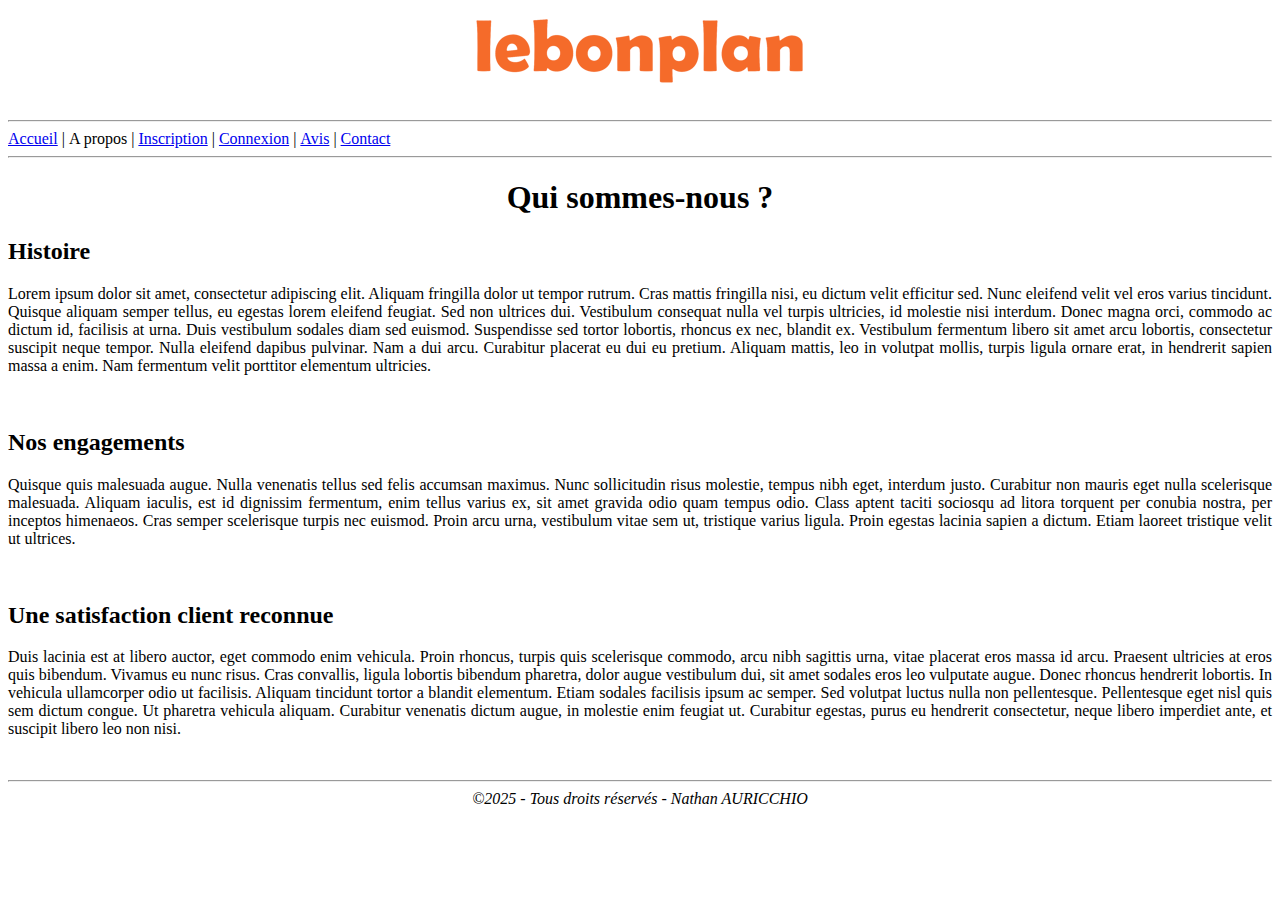
==== a-propos.html @ 30f2c9f9 "initial commit" ====
<!doctype html> 
<html lang="fr"> 
   <head> 
		<meta charset="utf-8">
		<meta name="author" content="Nathan AURICCHIO">
		<meta name="description" content="A propos de nous">

		<meta name="robots" content="index, follow">
		<meta http-equiv="Content-Language" content="fr">
		<link rel="stylesheet" href="/prosit1/style/styles.css">
		<meta name="copyright" content="© 2025 Nathan AURICCHIO">
		<link rel="icon" type="image/png" href="/prosit1/ico/favicon-96x96.png" sizes="96x96" />
		<link rel="icon" type="image/svg+xml" href="/prosit1/ico/favicon.svg" />
		<link rel="shortcut icon" href="/prosit1/ico/favicon.ico" />
		<link rel="apple-touch-icon" sizes="180x180" href="/prosit1/ico/apple-touch-icon.png" />
		<link rel="manifest" href="/prosit1/ico/site.webmanifest" />
	
		<title>A propos - Lebonplan</title> 
   </head> 
   <body>
     <header>
		<div><center><img src="./images/logo-lbp-header.png" alt="Lebonplan - Le meilleur site d'annonces en ligne"></center></div>
		<br>
		<hr>
		<nav><a href="index.html">Accueil</a>&nbsp;|&nbsp;A propos&nbsp;|&nbsp;<a href="inscription.html">Inscription</a>&nbsp;|&nbsp;<a href="connexion.html">Connexion</a>&nbsp;|&nbsp;<a href="avis.html">Avis</a>&nbsp;|&nbsp;<a href="contact.html">Contact</a></nav>
		<hr>
	 </header>
	 
	 <main>
	 
	   <section>
	   
			<center><h1>Qui sommes-nous ?</h1></center>
			
			<article>
				<h2>Histoire</h2>
				<p align="justify">Lorem ipsum dolor sit amet, consectetur adipiscing elit. Aliquam fringilla dolor ut tempor rutrum. Cras mattis fringilla nisi, eu dictum velit efficitur sed. Nunc eleifend velit vel eros varius tincidunt. Quisque aliquam semper tellus, eu egestas lorem eleifend feugiat. Sed non ultrices dui. Vestibulum consequat nulla vel turpis ultricies, id molestie nisi interdum. Donec magna orci, commodo ac dictum id, facilisis at urna. Duis vestibulum sodales diam sed euismod. Suspendisse sed tortor lobortis, rhoncus ex nec, blandit ex. Vestibulum fermentum libero sit amet arcu lobortis, consectetur suscipit neque tempor. Nulla eleifend dapibus pulvinar. Nam a dui arcu. Curabitur placerat eu dui eu pretium. Aliquam mattis, leo in volutpat mollis, turpis ligula ornare erat, in hendrerit sapien massa a enim. Nam fermentum velit porttitor elementum ultricies.</p>
			</article>
			
			<br />
			
			<article>
				<h2>Nos engagements</h2>
				<p align="justify">Quisque quis malesuada augue. Nulla venenatis tellus sed felis accumsan maximus. Nunc sollicitudin risus molestie, tempus nibh eget, interdum justo. Curabitur non mauris eget nulla scelerisque malesuada. Aliquam iaculis, est id dignissim fermentum, enim tellus varius ex, sit amet gravida odio quam tempus odio. Class aptent taciti sociosqu ad litora torquent per conubia nostra, per inceptos himenaeos. Cras semper scelerisque turpis nec euismod. Proin arcu urna, vestibulum vitae sem ut, tristique varius ligula. Proin egestas lacinia sapien a dictum. Etiam laoreet tristique velit ut ultrices.</p>
			</article>
			
			<br />
			
			<article>
				<h2>Une satisfaction client reconnue</h2>
				<p align="justify">Duis lacinia est at libero auctor, eget commodo enim vehicula. Proin rhoncus, turpis quis scelerisque commodo, arcu nibh sagittis urna, vitae placerat eros massa id arcu. Praesent ultricies at eros quis bibendum. Vivamus eu nunc risus. Cras convallis, ligula lobortis bibendum pharetra, dolor augue vestibulum dui, sit amet sodales eros leo vulputate augue. Donec rhoncus hendrerit lobortis. In vehicula ullamcorper odio ut facilisis. Aliquam tincidunt tortor a blandit elementum. Etiam sodales facilisis ipsum ac semper. Sed volutpat luctus nulla non pellentesque. Pellentesque eget nisl quis sem dictum congue. Ut pharetra vehicula aliquam. Curabitur venenatis dictum augue, in molestie enim feugiat ut. Curabitur egestas, purus eu hendrerit consectetur, neque libero imperdiet ante, et suscipit libero leo non nisi.</p>
			</article>

	   </section>
	   
	 </main>
	 
	 <footer>
		<br>
		<hr>
		<center><em>&copy;2025 - Tous droits réservés -	Nathan AURICCHIO</em></center>
	 </footer>
	 
   </body> 
</html>
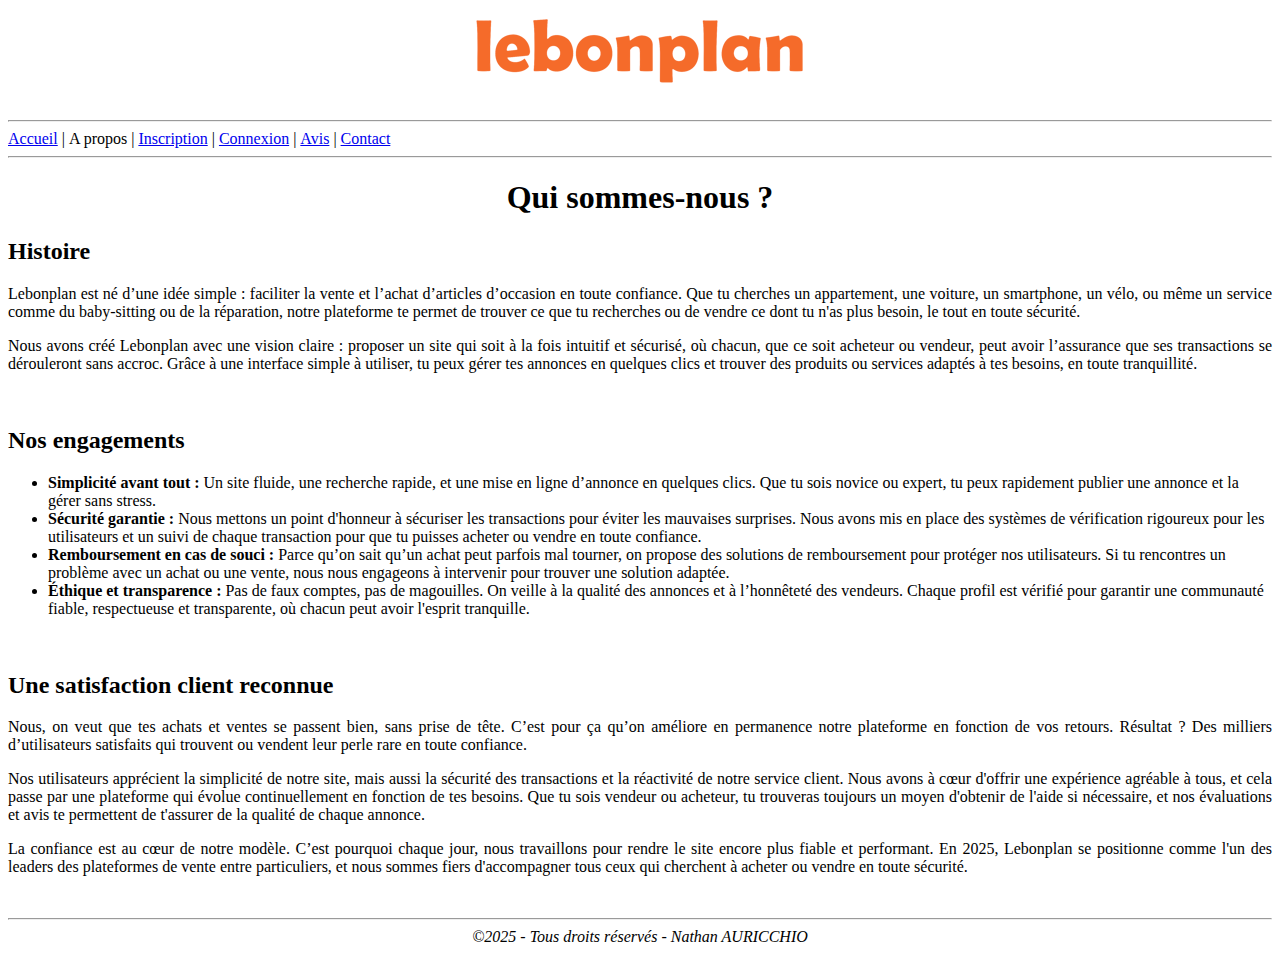
==== commit 7c37d3d2: "0.0.1" ====
--- a/a-propos.html
+++ b/a-propos.html
@@ -4,7 +4,6 @@
 		<meta charset="utf-8">
 		<meta name="author" content="Nathan AURICCHIO">
 		<meta name="description" content="A propos de nous">
-
 		<meta name="robots" content="index, follow">
 		<meta http-equiv="Content-Language" content="fr">
 		<link rel="stylesheet" href="/prosit1/style/styles.css">
@@ -14,7 +13,6 @@
 		<link rel="shortcut icon" href="/prosit1/ico/favicon.ico" />
 		<link rel="apple-touch-icon" sizes="180x180" href="/prosit1/ico/apple-touch-icon.png" />
 		<link rel="manifest" href="/prosit1/ico/site.webmanifest" />
-	
 		<title>A propos - Lebonplan</title> 
    </head> 
    <body>
@@ -27,39 +25,54 @@
 	 </header>
 	 
 	 <main>
+		<section>
+		   <center><h1>Qui sommes-nous ?</h1></center>
+		   
+		   <article>
+			  <h2>Histoire</h2>
+			  <p align="justify">
+				 Lebonplan est né d’une idée simple : faciliter la vente et l’achat d’articles d’occasion en toute confiance. Que tu cherches un appartement, une voiture, un smartphone, un vélo, ou même un service comme du baby-sitting ou de la réparation, notre plateforme te permet de trouver ce que tu recherches ou de vendre ce dont tu n'as plus besoin, le tout en toute sécurité.
+			  </p>
+			  <p align="justify">
+				 Nous avons créé Lebonplan avec une vision claire : proposer un site qui soit à la fois intuitif et sécurisé, où chacun, que ce soit acheteur ou vendeur, peut avoir l’assurance que ses transactions se dérouleront sans accroc. Grâce à une interface simple à utiliser, tu peux gérer tes annonces en quelques clics et trouver des produits ou services adaptés à tes besoins, en toute tranquillité.
+			  </p>
+		   </article>
+		   
+		   <br />
+		   
+		   <article>
+			  <h2>Nos engagements</h2>
+			  <ul class="engagement-list">
+				 <li><strong>Simplicité avant tout :</strong> Un site fluide, une recherche rapide, et une mise en ligne d’annonce en quelques clics. Que tu sois novice ou expert, tu peux rapidement publier une annonce et la gérer sans stress.</li>
+				 <li><strong>Sécurité garantie :</strong> Nous mettons un point d'honneur à sécuriser les transactions pour éviter les mauvaises surprises. Nous avons mis en place des systèmes de vérification rigoureux pour les utilisateurs et un suivi de chaque transaction pour que tu puisses acheter ou vendre en toute confiance.</li>
+				 <li><strong>Remboursement en cas de souci :</strong> Parce qu’on sait qu’un achat peut parfois mal tourner, on propose des solutions de remboursement pour protéger nos utilisateurs. Si tu rencontres un problème avec un achat ou une vente, nous nous engageons à intervenir pour trouver une solution adaptée.</li>
+				 <li><strong>Éthique et transparence :</strong> Pas de faux comptes, pas de magouilles. On veille à la qualité des annonces et à l’honnêteté des vendeurs. Chaque profil est vérifié pour garantir une communauté fiable, respectueuse et transparente, où chacun peut avoir l'esprit tranquille.</li>
+			  </ul>
+		   </article>
+		   
+		   <br />
+		   
+		   <article>
+			  <h2>Une satisfaction client reconnue</h2>
+			  <p align="justify">
+				 Nous, on veut que tes achats et ventes se passent bien, sans prise de tête. C’est pour ça qu’on améliore en permanence notre plateforme en fonction de vos retours. Résultat ? Des milliers d’utilisateurs satisfaits qui trouvent ou vendent leur perle rare en toute confiance.
+			  </p>
+			  <p align="justify">
+				 Nos utilisateurs apprécient la simplicité de notre site, mais aussi la sécurité des transactions et la réactivité de notre service client. Nous avons à cœur d'offrir une expérience agréable à tous, et cela passe par une plateforme qui évolue continuellement en fonction de tes besoins. Que tu sois vendeur ou acheteur, tu trouveras toujours un moyen d'obtenir de l'aide si nécessaire, et nos évaluations et avis te permettent de t'assurer de la qualité de chaque annonce.
+			  </p>
+			  <p align="justify">
+				 La confiance est au cœur de notre modèle. C’est pourquoi chaque jour, nous travaillons pour rendre le site encore plus fiable et performant. En 2025, Lebonplan se positionne comme l'un des leaders des plateformes de vente entre particuliers, et nous sommes fiers d'accompagner tous ceux qui cherchent à acheter ou vendre en toute sécurité.
+			  </p>
+		   </article>
+		</section>
+	 </main>
 	 
-	   <section>
-	   
-			<center><h1>Qui sommes-nous ?</h1></center>
-			
-			<article>
-				<h2>Histoire</h2>
-				<p align="justify">Lorem ipsum dolor sit amet, consectetur adipiscing elit. Aliquam fringilla dolor ut tempor rutrum. Cras mattis fringilla nisi, eu dictum velit efficitur sed. Nunc eleifend velit vel eros varius tincidunt. Quisque aliquam semper tellus, eu egestas lorem eleifend feugiat. Sed non ultrices dui. Vestibulum consequat nulla vel turpis ultricies, id molestie nisi interdum. Donec magna orci, commodo ac dictum id, facilisis at urna. Duis vestibulum sodales diam sed euismod. Suspendisse sed tortor lobortis, rhoncus ex nec, blandit ex. Vestibulum fermentum libero sit amet arcu lobortis, consectetur suscipit neque tempor. Nulla eleifend dapibus pulvinar. Nam a dui arcu. Curabitur placerat eu dui eu pretium. Aliquam mattis, leo in volutpat mollis, turpis ligula ornare erat, in hendrerit sapien massa a enim. Nam fermentum velit porttitor elementum ultricies.</p>
-			</article>
-			
-			<br />
-			
-			<article>
-				<h2>Nos engagements</h2>
-				<p align="justify">Quisque quis malesuada augue. Nulla venenatis tellus sed felis accumsan maximus. Nunc sollicitudin risus molestie, tempus nibh eget, interdum justo. Curabitur non mauris eget nulla scelerisque malesuada. Aliquam iaculis, est id dignissim fermentum, enim tellus varius ex, sit amet gravida odio quam tempus odio. Class aptent taciti sociosqu ad litora torquent per conubia nostra, per inceptos himenaeos. Cras semper scelerisque turpis nec euismod. Proin arcu urna, vestibulum vitae sem ut, tristique varius ligula. Proin egestas lacinia sapien a dictum. Etiam laoreet tristique velit ut ultrices.</p>
-			</article>
-			
-			<br />
-			
-			<article>
-				<h2>Une satisfaction client reconnue</h2>
-				<p align="justify">Duis lacinia est at libero auctor, eget commodo enim vehicula. Proin rhoncus, turpis quis scelerisque commodo, arcu nibh sagittis urna, vitae placerat eros massa id arcu. Praesent ultricies at eros quis bibendum. Vivamus eu nunc risus. Cras convallis, ligula lobortis bibendum pharetra, dolor augue vestibulum dui, sit amet sodales eros leo vulputate augue. Donec rhoncus hendrerit lobortis. In vehicula ullamcorper odio ut facilisis. Aliquam tincidunt tortor a blandit elementum. Etiam sodales facilisis ipsum ac semper. Sed volutpat luctus nulla non pellentesque. Pellentesque eget nisl quis sem dictum congue. Ut pharetra vehicula aliquam. Curabitur venenatis dictum augue, in molestie enim feugiat ut. Curabitur egestas, purus eu hendrerit consectetur, neque libero imperdiet ante, et suscipit libero leo non nisi.</p>
-			</article>
-
-	   </section>
-	   
-	 </main>
 	 
 	 <footer>
 		<br>
 		<hr>
-		<center><em>&copy;2025 - Tous droits réservés -	Nathan AURICCHIO</em></center>
+		<center><em>&copy;2025 - Tous droits réservés - Nathan AURICCHIO</em></center>
 	 </footer>
 	 
    </body> 
-</html> 
+</html>
